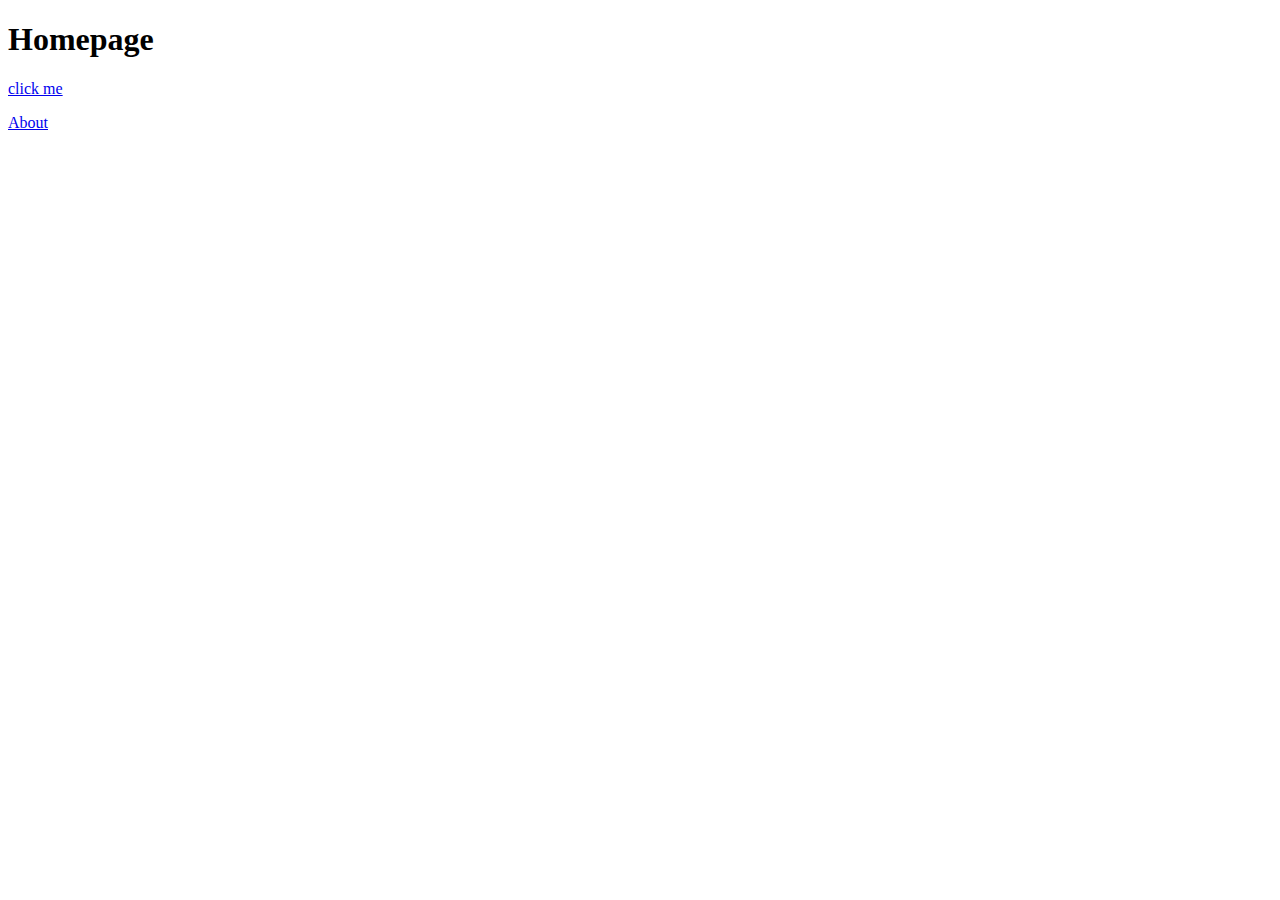
==== odin-links-and-images/index.html @ 4c76c530 "Added HTML framework to index.html and about.html." ====
<!DOCTYPE html>
<html>
  <head>
    <title>Odin Links and Images</title>
    <meta charset="UTF-8">
  </head>
  
  <body>
      <h1>Homepage</h1>
      <p><a href="https://www.theodinproject.com/about">click me</a></p>
      <p><a href="pages/about.html">About</a></p>
  </body>
</html>
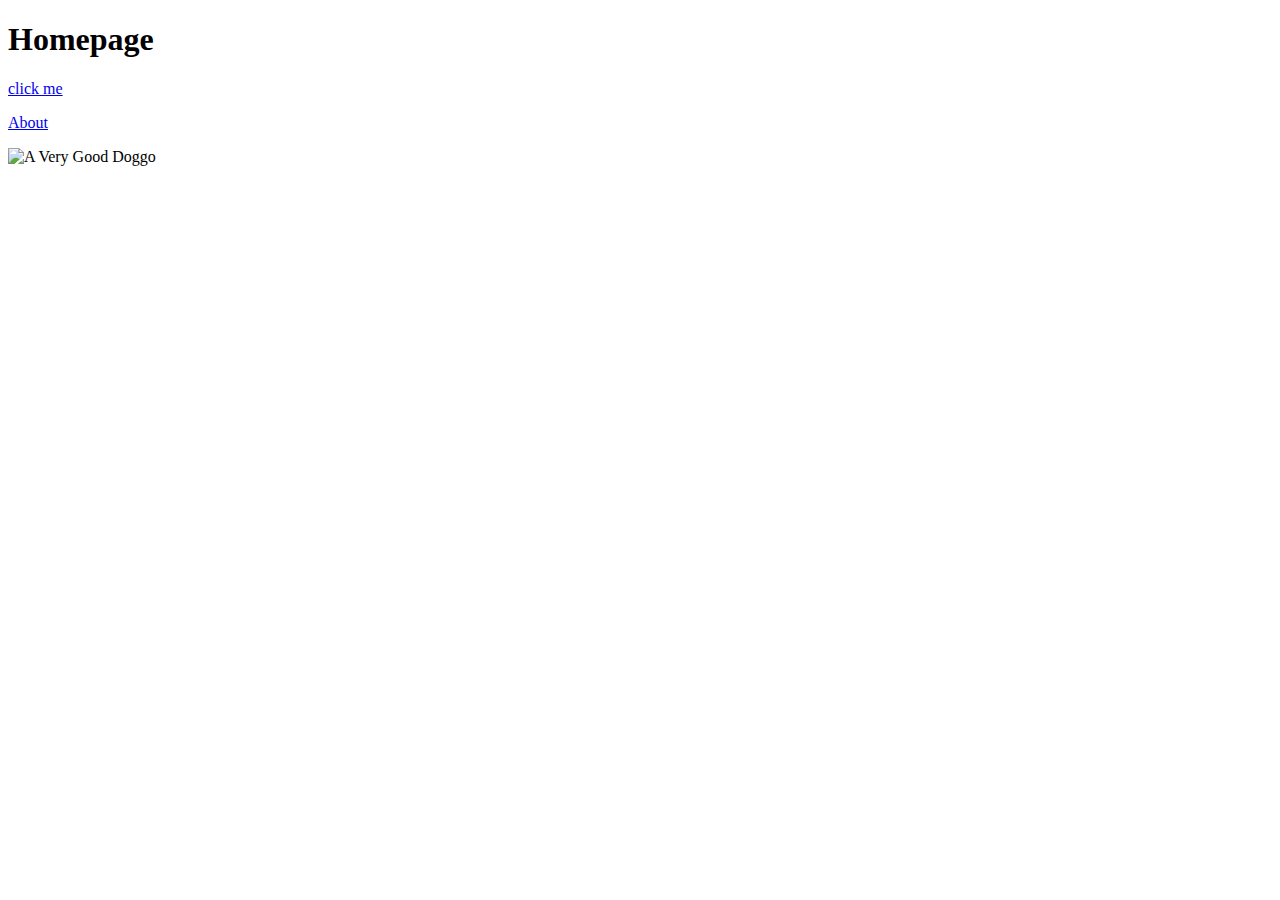
==== commit b90e21cf: "Added alt tag to doggo image tags." ====
--- a/odin-links-and-images/index.html
+++ b/odin-links-and-images/index.html
@@ -9,5 +9,6 @@
       <h1>Homepage</h1>
       <p><a href="https://www.theodinproject.com/about">click me</a></p>
       <p><a href="pages/about.html">About</a></p>
+      <p><img src="images/dog.jpg" alt="A Very Good Doggo"></p>
   </body>
 </html>
